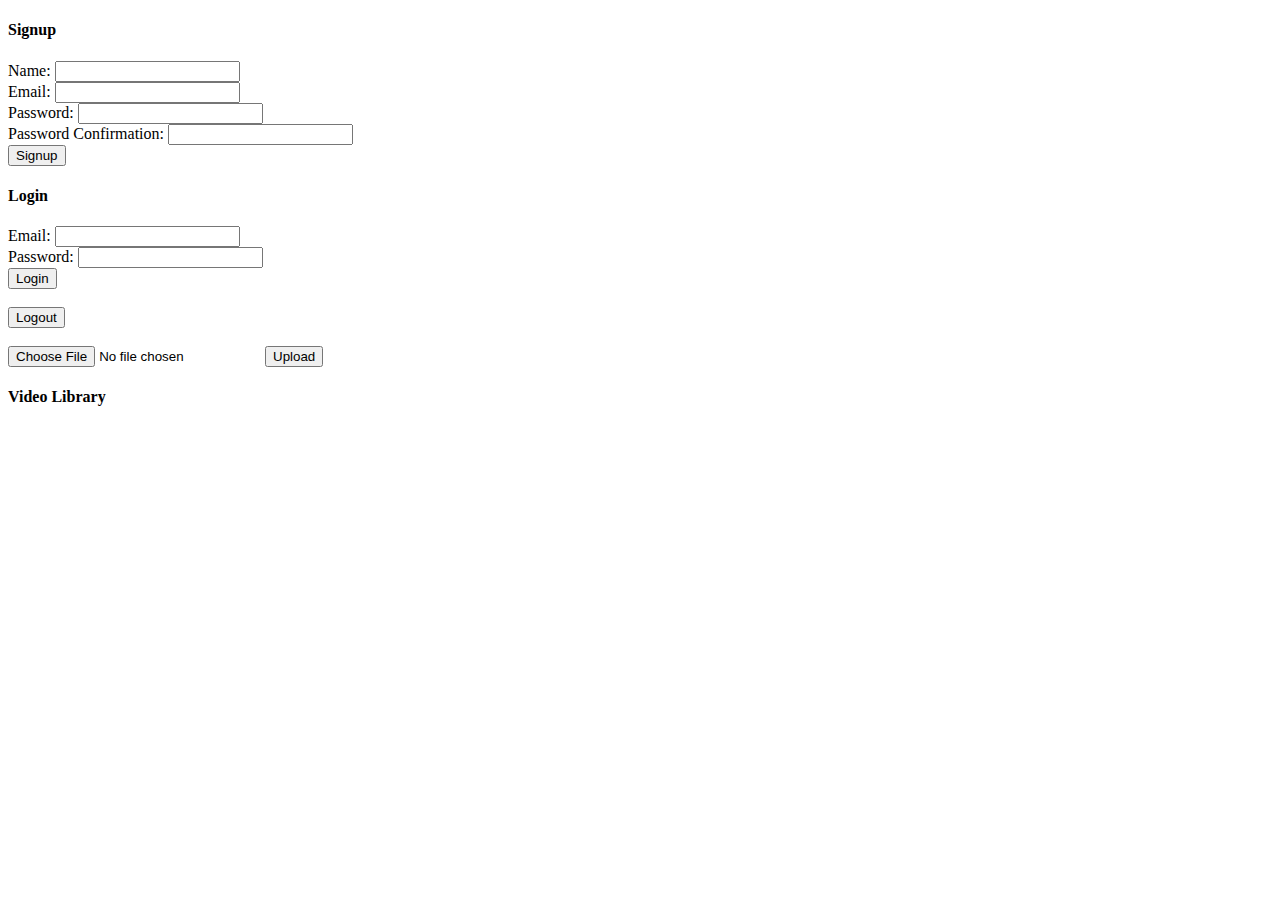
==== index.html @ 5f8f2c02 "gets cloudinary backend working" ====
<!DOCTYPE html>
<html lang="en">
  <head>
    <meta charset="UTF-8" />
    <meta http-equiv="X-UA-Compatible" content="IE=edge" />
    <meta name="viewport" content="width=device-width, initial-scale=1.0" />
    <title>Fetching Sample</title>
  </head>
  <body>
    <!-- Sign up -->
    <div class="signup">
      <h4>Signup</h4>
      <form id="signup">
        <label for="signup-name">Name:</label>
        <input type="text" name="signup-name" id="signup-name" />
        <br />
        <label for="signup-email">Email:</label>
        <input type="text" name="signup-email" id="signup-email" />
        <br />
        <label for="signup-password">Password:</label>
        <input type="password" name="signup-password" id="signup-password" />
        <br />
        <label for="signup-password-confirmation">Password Confirmation:</label>
        <input
          type="password"
          name="signup-password-confirmation"
          id="signup-password-confirmation"
        />
        <br />
        <button type="submit" id="on-signup">Signup</button>
      </form>
    </div>
    <!-- Sign up end -->

    <!-- Login -->
    <div class="login">
      <h4>Login</h4>
      <form id="login">
        <label for="login-email">Email:</label>
        <input type="text" name="login-email" id="login-email" />
        <br />
        <label for="login-password">Password:</label>
        <input type="password" name="login-password" id="login-password" />
        <br />
        <button type="submit" id="on-login">Login</button>
      </form>
    </div>
    <br />
    <!-- Login end -->

    <!-- Logout -->
    <div class="logout">
      <button id="on-logout">Logout</button>
    </div>
    <br />
    <!-- Logout end -->

    <!-- Video Upload -->
    <div class="upload">
      <form id="upload">
        <input type="file" name="file" id="file" />
        <button type="submit" id="on-upload">Upload</button>
      </form>
    </div>
    <!-- Video Upload end -->

    <!-- Video Library -->
    <div class="video-library">
      <h4>Video Library</h4>
      <ul id="videos"></ul>
    </div>
    <!-- Video Library end -->

    <!-- scripts -->
    <!-- <script src="signup.js"></script>
    <script src="login.js"></script>
    <script src="logout.js"></script> -->
    <script type="module" src="main.js"></script>
    <!-- scripts end -->
  </body>
</html>
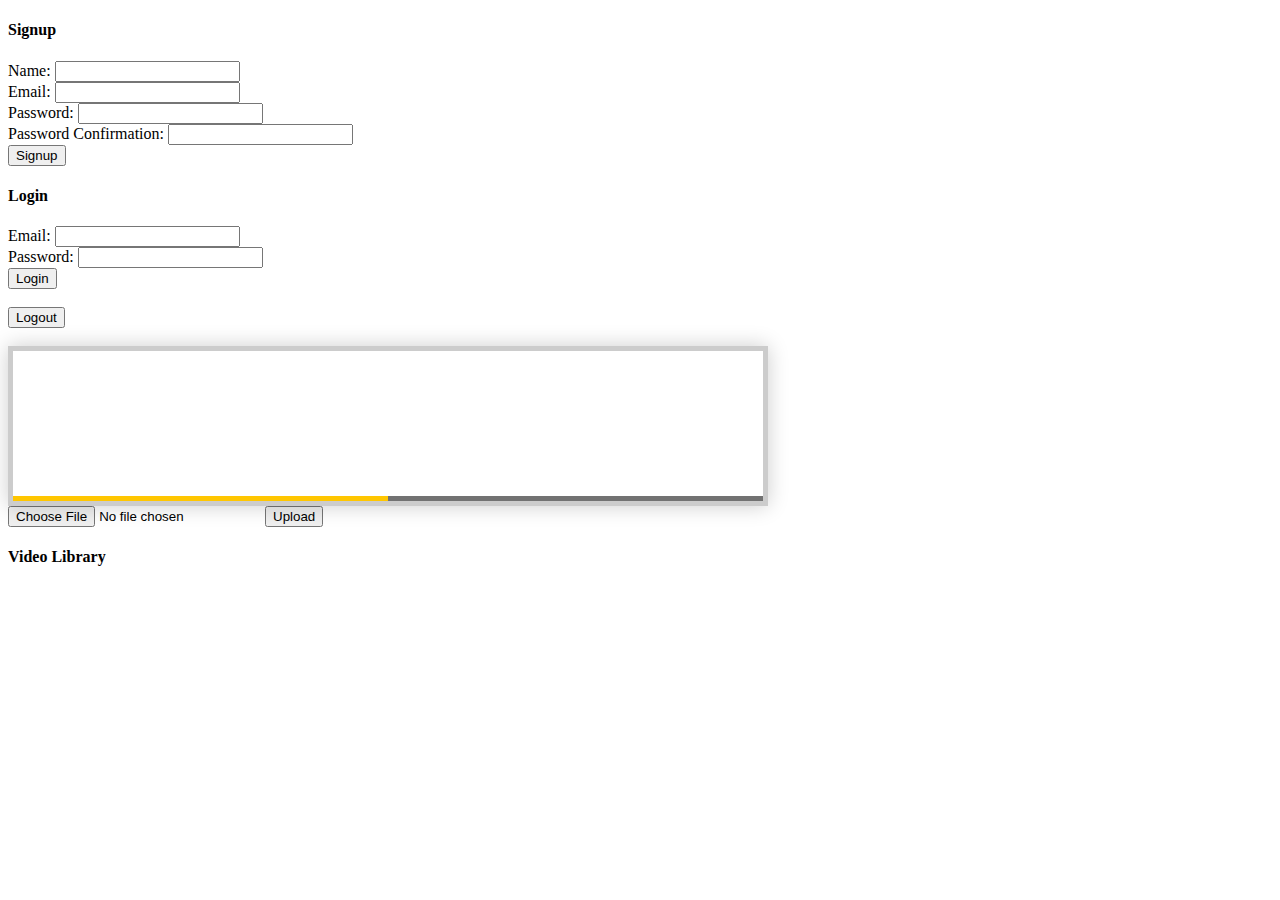
==== commit 25ed5f33: "adds video player" ====
--- a/index.html
+++ b/index.html
@@ -4,6 +4,7 @@
     <meta charset="UTF-8" />
     <meta http-equiv="X-UA-Compatible" content="IE=edge" />
     <meta name="viewport" content="width=device-width, initial-scale=1.0" />
+    <link rel="stylesheet" href="./styles/video-player.css" />
     <title>Fetching Sample</title>
   </head>
   <body>
@@ -55,6 +56,37 @@
     <br />
     <!-- Logout end -->
 
+    <div class="player">
+      <video class="player__video viewer" src="652333414.mp4"></video>
+
+      <div class="player__controls">
+        <div class="progress">
+          <div class="progress__filled"></div>
+        </div>
+        <button class="player__button toggle" title="Toggle Play">►</button>
+        <input
+          type="range"
+          name="volume"
+          class="player__slider"
+          min="0"
+          max="1"
+          step="0.05"
+          value="1"
+        />
+        <input
+          type="range"
+          name="playbackRate"
+          class="player__slider"
+          min="0.5"
+          max="2"
+          step="0.1"
+          value="1"
+        />
+        <button data-skip="-10" class="player__button">« 10s</button>
+        <button data-skip="25" class="player__button">25s »</button>
+      </div>
+    </div>
+
     <!-- Video Upload -->
     <div class="upload">
       <form id="upload">
@@ -72,10 +104,8 @@
     <!-- Video Library end -->
 
     <!-- scripts -->
-    <!-- <script src="signup.js"></script>
-    <script src="login.js"></script>
-    <script src="logout.js"></script> -->
     <script type="module" src="main.js"></script>
+    <script src="videoPlayer.js"></script>
     <!-- scripts end -->
   </body>
 </html>
--- a/styles/video-player.css
+++ b/styles/video-player.css
@@ -0,0 +1,142 @@
+.player {
+  max-width: 750px;
+  border: 5px solid rgba(0, 0, 0, 0.2);
+  box-shadow: 0 0 20px rgba(0, 0, 0, 0.2);
+  position: relative;
+  font-size: 0;
+  overflow: hidden;
+}
+
+/* This css is only applied when fullscreen is active. */
+.player:fullscreen {
+  max-width: none;
+  width: 100%;
+}
+
+.player:-webkit-full-screen {
+  max-width: none;
+  width: 100%;
+}
+
+.player__video {
+  width: 100%;
+}
+
+.player__button {
+  background: none;
+  border: 0;
+  line-height: 1;
+  color: white;
+  text-align: center;
+  outline: 0;
+  padding: 0;
+  cursor: pointer;
+  max-width: 50px;
+}
+
+.player__button:focus {
+  border-color: #ffc600;
+}
+
+.player__slider {
+  width: 10px;
+  height: 30px;
+}
+
+.player__controls {
+  display: flex;
+  position: absolute;
+  bottom: 0;
+  width: 100%;
+  transform: translateY(100%) translateY(-5px);
+  transition: all 0.3s;
+  flex-wrap: wrap;
+  background: rgba(0, 0, 0, 0.1);
+}
+
+.player:hover .player__controls {
+  transform: translateY(0);
+}
+
+.player:hover .progress {
+  height: 15px;
+}
+
+.player__controls > * {
+  flex: 1;
+}
+
+.progress {
+  flex: 10;
+  position: relative;
+  display: flex;
+  flex-basis: 100%;
+  height: 5px;
+  transition: height 0.3s;
+  background: rgba(0, 0, 0, 0.5);
+  cursor: ew-resize;
+}
+
+.progress__filled {
+  width: 50%;
+  background: #ffc600;
+  flex: 0;
+  flex-basis: 50%;
+}
+
+/* unholy css to style input type="range" */
+
+input[type="range"] {
+  -webkit-appearance: none;
+  background: transparent;
+  width: 100%;
+  margin: 0 5px;
+}
+
+input[type="range"]:focus {
+  outline: none;
+}
+
+input[type="range"]::-webkit-slider-runnable-track {
+  width: 100%;
+  height: 8.4px;
+  cursor: pointer;
+  box-shadow: 1px 1px 1px rgba(0, 0, 0, 0), 0 0 1px rgba(13, 13, 13, 0);
+  background: rgba(255, 255, 255, 0.8);
+  border-radius: 1.3px;
+  border: 0.2px solid rgba(1, 1, 1, 0);
+}
+
+input[type="range"]::-webkit-slider-thumb {
+  height: 15px;
+  width: 15px;
+  border-radius: 50px;
+  background: #ffc600;
+  cursor: pointer;
+  -webkit-appearance: none;
+  margin-top: -3.5px;
+  box-shadow: 0 0 2px rgba(0, 0, 0, 0.2);
+}
+
+input[type="range"]:focus::-webkit-slider-runnable-track {
+  background: #bada55;
+}
+
+input[type="range"]::-moz-range-track {
+  width: 100%;
+  height: 8.4px;
+  cursor: pointer;
+  box-shadow: 1px 1px 1px rgba(0, 0, 0, 0), 0 0 1px rgba(13, 13, 13, 0);
+  background: #ffffff;
+  border-radius: 1.3px;
+  border: 0.2px solid rgba(1, 1, 1, 0);
+}
+
+input[type="range"]::-moz-range-thumb {
+  box-shadow: 0 0 0 rgba(0, 0, 0, 0), 0 0 0 rgba(13, 13, 13, 0);
+  height: 15px;
+  width: 15px;
+  border-radius: 50px;
+  background: #ffc600;
+  cursor: pointer;
+}
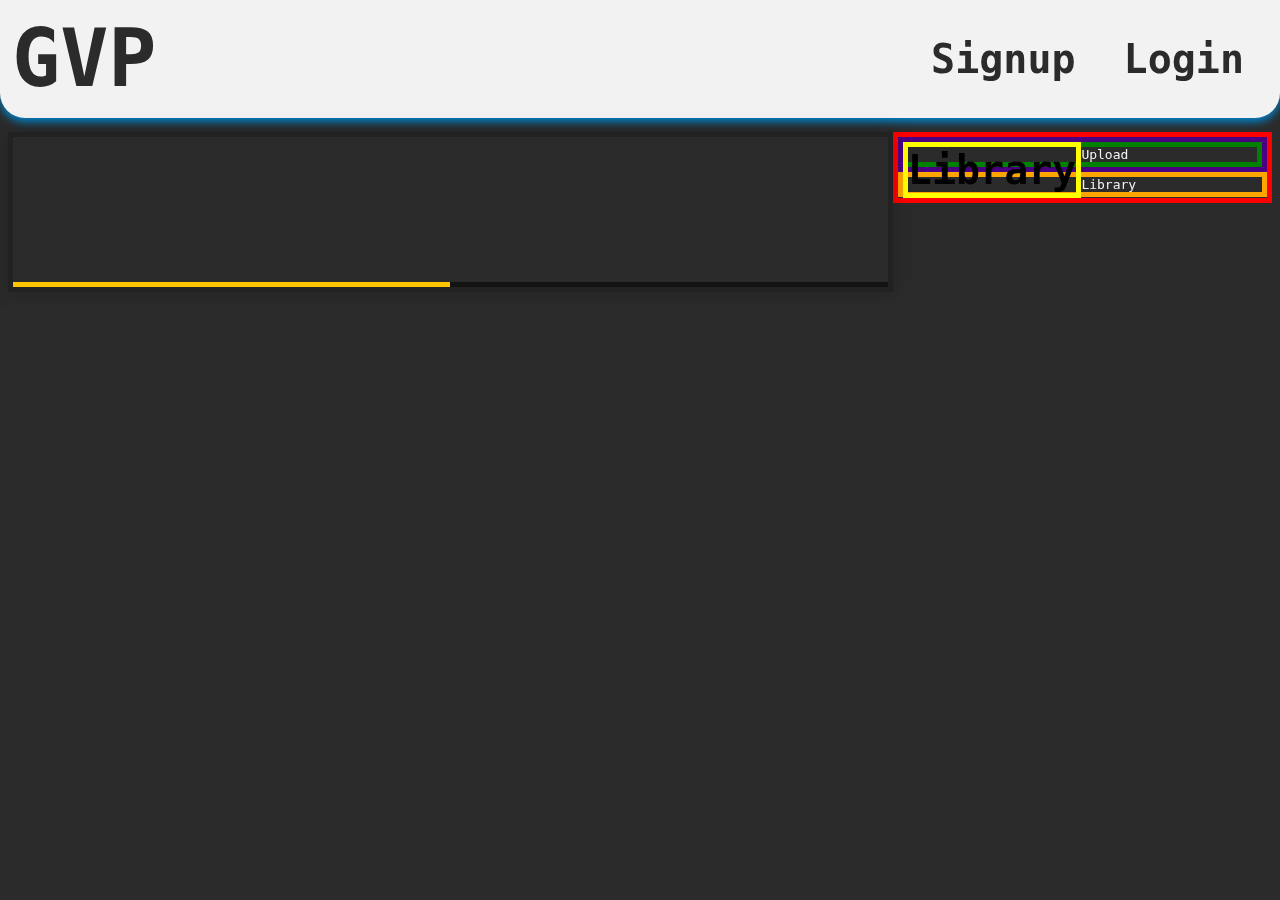
==== commit 14232f59: "adds styles" ====
--- a/index.html
+++ b/index.html
@@ -4,108 +4,161 @@
     <meta charset="UTF-8" />
     <meta http-equiv="X-UA-Compatible" content="IE=edge" />
     <meta name="viewport" content="width=device-width, initial-scale=1.0" />
-    <link rel="stylesheet" href="./styles/video-player.css" />
+    <!-- <link rel="stylesheet" href="./styles/video-player.css" /> -->
+    <link rel="stylesheet" href="./styles/new-main.css" />
+
     <title>Fetching Sample</title>
   </head>
   <body>
-    <!-- Sign up -->
-    <div class="signup">
-      <h4>Signup</h4>
-      <form id="signup">
-        <label for="signup-name">Name:</label>
-        <input type="text" name="signup-name" id="signup-name" />
-        <br />
-        <label for="signup-email">Email:</label>
-        <input type="text" name="signup-email" id="signup-email" />
-        <br />
-        <label for="signup-password">Password:</label>
-        <input type="password" name="signup-password" id="signup-password" />
-        <br />
-        <label for="signup-password-confirmation">Password Confirmation:</label>
-        <input
-          type="password"
-          name="signup-password-confirmation"
-          id="signup-password-confirmation"
-        />
-        <br />
-        <button type="submit" id="on-signup">Signup</button>
-      </form>
-    </div>
-    <!-- Sign up end -->
+    <!-- Page Wrapper -->
+    <div class="wrapper">
+      <!-- Nav -->
+      <div class="nav">
+        <!-- Nav Header -->
+        <div class="nav-header">
+          <h1>GVP</h1>
+        </div>
+        <!-- / EndNav Header -->
 
-    <!-- Login -->
-    <div class="login">
-      <h4>Login</h4>
-      <form id="login">
-        <label for="login-email">Email:</label>
-        <input type="text" name="login-email" id="login-email" />
-        <br />
-        <label for="login-password">Password:</label>
-        <input type="password" name="login-password" id="login-password" />
-        <br />
-        <button type="submit" id="on-login">Login</button>
-      </form>
-    </div>
-    <br />
-    <!-- Login end -->
+        <!-- Login -->
+        <div class="dropdown login nav-element">
+          <h4>Login</h4>
+          <form class="dropdown-content" id="login">
+            <label for="login-email" class="inputs">Email:</label>
+            <input
+              type="text"
+              name="login-email"
+              id="login-email"
+              class="inputs"
+            />
+            <br />
+            <label for="login-password" class="inputs">Password:</label>
+            <input
+              type="password"
+              name="login-password"
+              id="login-password"
+              class="inputs"
+            />
+            <br />
+            <br />
+            <button type="submit" id="on-login" class="btn">Login</button>
+          </form>
+        </div>
+        <!-- Login end -->
 
-    <!-- Logout -->
-    <div class="logout">
-      <button id="on-logout">Logout</button>
-    </div>
-    <br />
-    <!-- Logout end -->
+        <!-- Sign up -->
+        <div class="signup dropdown nav-element">
+          <h4>Signup</h4>
+          <form class="dropdown-content" id="signup">
+            <label for="signup-name" class="inputs">Name:</label>
+            <input
+              type="text"
+              name="signup-name"
+              id="signup-name"
+              class="inputs"
+            />
+            <br />
+            <label for="signup-email" class="inputs">Email:</label>
+            <input
+              type="text"
+              name="signup-email"
+              id="signup-email"
+              class="inputs"
+            />
+            <br />
+            <label for="signup-password" class="inputs">Password:</label>
+            <input
+              type="password"
+              name="signup-password"
+              id="signup-password"
+              class="inputs"
+            />
+            <br />
+            <label for="signup-password-confirmation" class="inputs"
+              >Password Confirm:</label
+            >
+            <input
+              type="password"
+              name="signup-password-confirmation"
+              id="signup-password-confirmation"
+              class="inputs"
+            />
+            <br />
+            <br />
+            <button type="submit" id="on-signup" class="btn">Signup</button>
+          </form>
+        </div>
+        <!-- Sign up end -->
+      </div>
+      <!-- / End Nav -->
 
-    <div class="player">
-      <video class="player__video viewer" src="652333414.mp4"></video>
+      <!-- Main -->
+      <div class="main">
+        <!-- Video PLayer -->
+        <div class="column player">
+          <video class="player__video viewer" src="652333414.mp4"></video>
 
-      <div class="player__controls">
-        <div class="progress">
-          <div class="progress__filled"></div>
+          <div class="player__controls">
+            <div class="progress">
+              <div class="progress__filled"></div>
+            </div>
+            <button class="player__button toggle" title="Toggle Play">►</button>
+            <input
+              type="range"
+              name="volume"
+              class="player__slider"
+              min="0"
+              max="1"
+              step="0.05"
+              value="1"
+            />
+            <input
+              type="range"
+              name="playbackRate"
+              class="player__slider"
+              min="0.5"
+              max="2"
+              step="0.1"
+              value="1"
+            />
+            <button data-skip="-10" class="player__button">« 10s</button>
+            <button data-skip="25" class="player__button">25s »</button>
+          </div>
         </div>
-        <button class="player__button toggle" title="Toggle Play">►</button>
-        <input
-          type="range"
-          name="volume"
-          class="player__slider"
-          min="0"
-          max="1"
-          step="0.05"
-          value="1"
-        />
-        <input
-          type="range"
-          name="playbackRate"
-          class="player__slider"
-          min="0.5"
-          max="2"
-          step="0.1"
-          value="1"
-        />
-        <button data-skip="-10" class="player__button">« 10s</button>
-        <button data-skip="25" class="player__button">25s »</button>
+        <!-- Video PLayer End -->
+
+        <!-- Side Bar -->
+        <div class="column sidebar">
+          <!-- Side Bar Nav -->
+          <div class="sidebar-nav">
+            <div class="sidebar-nav-header"><h4>Library</h4></div>
+            <!-- Upload -->
+            <div class="upload">
+              <span>Upload</span>
+            </div>
+
+            <!-- / End Upload -->
+          </div>
+          <!--/ EndSide Bar Nav -->
+
+          <!-- Library -->
+          <div class="library">
+            <span>Library</span>
+          </div>
+
+          <!-- End Library -->
+        </div>
+
+        <!-- End Side Bar -->
       </div>
+
+      <!-- End Main -->
     </div>
 
-    <!-- Video Upload -->
-    <div class="upload">
-      <form id="upload">
-        <input type="file" name="file" id="file" />
-        <button type="submit" id="on-upload">Upload</button>
-      </form>
-    </div>
-    <!-- Video Upload end -->
-
-    <!-- Video Library -->
-    <div class="video-library">
-      <h4>Video Library</h4>
-      <ul id="videos"></ul>
-    </div>
-    <!-- Video Library end -->
-
+    <!-- End Page Wrapper -->
     <!-- scripts -->
-    <script type="module" src="main.js"></script>
-    <script src="videoPlayer.js"></script>
+    <script type="module" src="./scripts/main.js"></script>
+    <script src="./scripts/videoPlayer.js"></script>
     <!-- scripts end -->
   </body>
 </html>
--- a/styles/new-main.css
+++ b/styles/new-main.css
@@ -0,0 +1,261 @@
+* {
+  margin: 0;
+  padding: 0;
+  box-sizing: border-box;
+}
+
+body {
+  background-color: #2b2b2b;
+}
+
+.wrapper {
+  font-family: monospace;
+  position: relative;
+}
+
+/* FONT */
+h1 {
+  font-size: 80px;
+}
+h4 {
+  font-size: 40px;
+}
+label,
+input {
+  font-size: 18px;
+}
+
+/* Button */
+
+.btn {
+  border: 2px solid #2b2b2b;
+  background-color: #f2f2f2;
+  color: #2b2b2b;
+  padding: 6px 12px;
+  font-size: 16px;
+  cursor: pointer;
+}
+
+.btn:hover {
+  border: 2px solid #2b2b2b;
+  background-color: #2b2b2b;
+  color: #f2f2f2;
+  padding: 6px 12px;
+  font-size: 16px;
+  cursor: pointer;
+}
+
+.nav {
+  box-shadow: 0px 4px 9px #0085cd;
+  background-color: #f2f2f2;
+  color: #2b2b2b;
+  display: block;
+  position: fixed;
+  padding: 12px;
+  width: 100%;
+  border-bottom-right-radius: 25px;
+  border-bottom-left-radius: 25px;
+}
+
+.nav-header {
+  display: inline-block;
+}
+
+.nav-element {
+  position: relative;
+  float: right;
+  margin: 12px;
+  padding: 12px;
+  cursor: pointer;
+}
+
+.dropdown-content {
+  display: none;
+  position: absolute;
+  right: 10px;
+  background-color: #f2f2f2;
+  min-width: 160px;
+  box-shadow: 0px 8px 16px 0px #2b2b2b80;
+  padding: 12px 16px;
+  z-index: 1;
+}
+
+.dropdown:hover .dropdown-content {
+  display: block;
+}
+
+.main {
+  position: relative;
+  content: "";
+  display: table;
+  clear: both;
+  width: 100%;
+  top: 132px;
+  padding: 0 8px;
+}
+
+.column {
+  float: left;
+}
+
+/* Video Player */
+
+.player {
+  border: 5px solid rgba(0, 0, 0, 0.2);
+  position: relative;
+  /* padding: 0 15px; */
+  width: 70%;
+  /* max-width: 900px; */
+  box-shadow: 0 0 20px rgba(0, 0, 0, 0.2);
+  font-size: 0;
+  overflow: hidden;
+}
+
+.player__video {
+  width: 100%;
+}
+
+.player__button {
+  background: none;
+  border: 0;
+  line-height: 1;
+  color: white;
+  text-align: center;
+  outline: 0;
+  padding: 0;
+  cursor: pointer;
+  max-width: 50px;
+}
+
+.player__button:focus {
+  border-color: #ffc600;
+}
+
+.player__slider {
+  width: 10px;
+  height: 30px;
+}
+
+.player__controls {
+  display: flex;
+  position: absolute;
+  bottom: 0;
+  width: 100%;
+  transform: translateY(100%) translateY(-5px);
+  transition: all 0.3s;
+  flex-wrap: wrap;
+  background: rgba(0, 0, 0, 0.1);
+}
+
+.player:hover .player__controls {
+  transform: translateY(0);
+}
+
+.player:hover .progress {
+  height: 15px;
+}
+
+.player__controls > * {
+  flex: 1;
+}
+
+.progress {
+  flex: 10;
+  position: relative;
+  display: flex;
+  flex-basis: 100%;
+  height: 5px;
+  transition: height 0.3s;
+  background: rgba(0, 0, 0, 0.5);
+  cursor: ew-resize;
+}
+
+.progress__filled {
+  width: 50%;
+  background: #ffc600;
+  flex: 0;
+  flex-basis: 50%;
+}
+input[type="range"] {
+  -webkit-appearance: none;
+  background: transparent;
+  width: 100%;
+  margin: 0 5px;
+}
+
+input[type="range"]:focus {
+  outline: none;
+}
+
+input[type="range"]::-webkit-slider-runnable-track {
+  width: 100%;
+  height: 8.4px;
+  cursor: pointer;
+  box-shadow: 1px 1px 1px rgba(0, 0, 0, 0), 0 0 1px rgba(13, 13, 13, 0);
+  background: rgba(255, 255, 255, 0.8);
+  border-radius: 1.3px;
+  border: 0.2px solid rgba(1, 1, 1, 0);
+}
+
+input[type="range"]::-webkit-slider-thumb {
+  height: 15px;
+  width: 15px;
+  border-radius: 50px;
+  background: #ffc600;
+  cursor: pointer;
+  -webkit-appearance: none;
+  margin-top: -3.5px;
+  box-shadow: 0 0 2px rgba(0, 0, 0, 0.2);
+}
+
+input[type="range"]:focus::-webkit-slider-runnable-track {
+  background: #bada55;
+}
+
+input[type="range"]::-moz-range-track {
+  width: 100%;
+  height: 8.4px;
+  cursor: pointer;
+  box-shadow: 1px 1px 1px rgba(0, 0, 0, 0), 0 0 1px rgba(13, 13, 13, 0);
+  background: #ffffff;
+  border-radius: 1.3px;
+  border: 0.2px solid rgba(1, 1, 1, 0);
+}
+
+input[type="range"]::-moz-range-thumb {
+  box-shadow: 0 0 0 rgba(0, 0, 0, 0), 0 0 0 rgba(13, 13, 13, 0);
+  height: 15px;
+  width: 15px;
+  border-radius: 50px;
+  background: #ffc600;
+  cursor: pointer;
+}
+
+.sidebar {
+  border: 5px solid red;
+  width: 30%;
+  float: right;
+}
+
+.sidebar-nav {
+  border: 5px solid indigo;
+}
+
+.sidebar-nav-header {
+  border: 5px solid yellow;
+  /* display: inline-block; */
+  float: left;
+}
+
+.upload {
+  border: 5px solid green;
+  /* display: inline-block; */
+}
+
+.library {
+  border: 5px solid orange;
+}
+
+span {
+  color: #f2f2f2;
+}
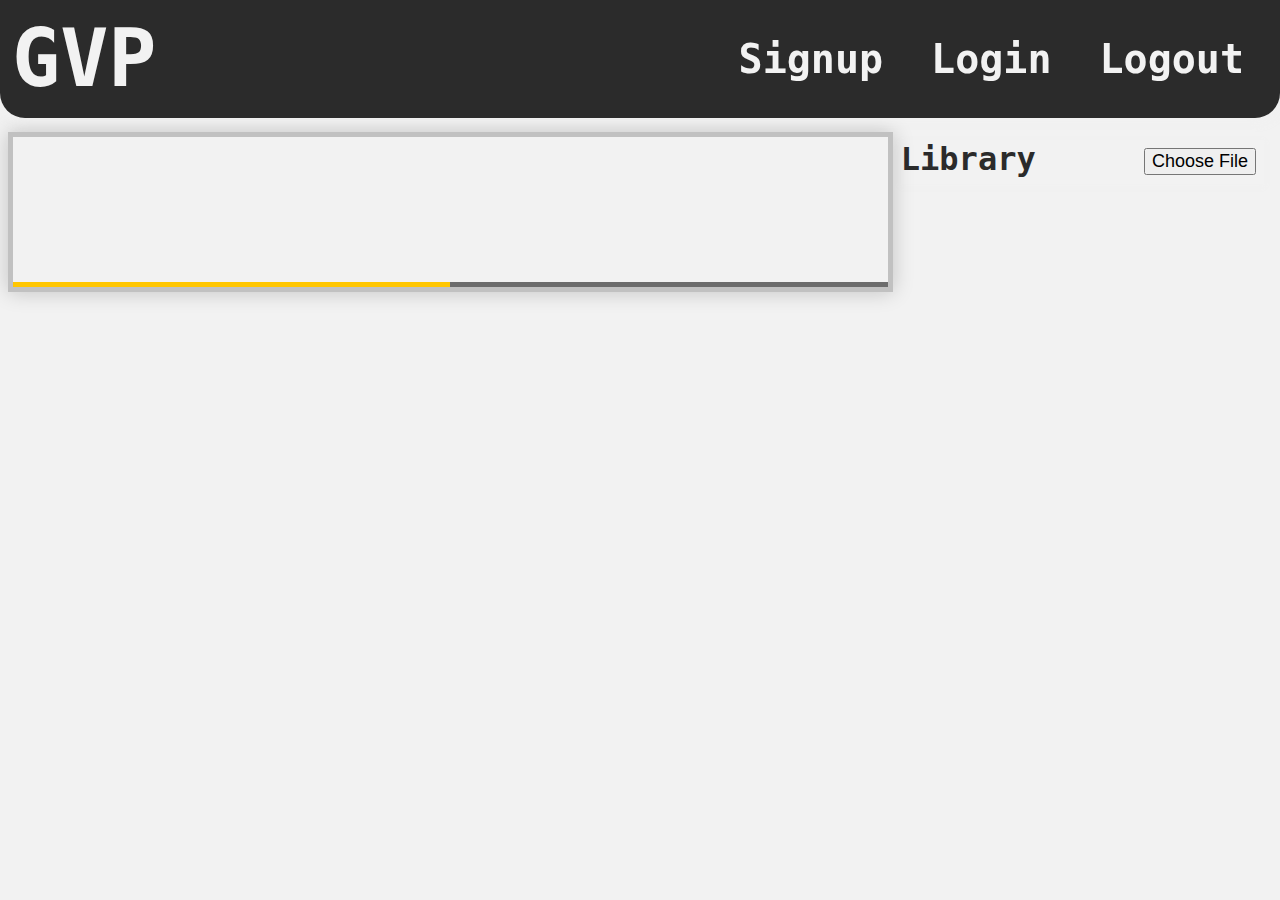
==== commit 7977ae5a: "updates file upload" ====
--- a/index.html
+++ b/index.html
@@ -19,6 +19,11 @@
           <h1>GVP</h1>
         </div>
         <!-- / EndNav Header -->
+        <!-- Logout -->
+        <div class="logout nav-element">
+          <h4 id="on-logout">Logout</h4>
+        </div>
+        <!-- Logout end -->
 
         <!-- Login -->
         <div class="dropdown login nav-element">
@@ -131,19 +136,24 @@
         <div class="column sidebar">
           <!-- Side Bar Nav -->
           <div class="sidebar-nav">
-            <div class="sidebar-nav-header"><h4>Library</h4></div>
-            <!-- Upload -->
-            <div class="upload">
-              <span>Upload</span>
+            <div class="sidebar-nav-header">
+              <h4>Library</h4>
+              <!-- Video Upload -->
+              <div class="upload">
+                <form id="upload">
+                  <input type="file" name="file" id="file" />
+                  <!-- <button type="submit" id="on-upload" class="btn">Upload</button> -->
+                </form>
+              </div>
+              <!-- Video Upload end -->
             </div>
-
-            <!-- / End Upload -->
           </div>
           <!--/ EndSide Bar Nav -->
-
           <!-- Library -->
           <div class="library">
-            <span>Library</span>
+            <div class="videos">
+              <ul id="videos"></ul>
+            </div>
           </div>
 
           <!-- End Library -->
--- a/styles/new-main.css
+++ b/styles/new-main.css
@@ -5,7 +5,7 @@
 }
 
 body {
-  background-color: #2b2b2b;
+  background-color: #f2f2f2;
 }
 
 .wrapper {
@@ -46,15 +46,16 @@
 }
 
 .nav {
-  box-shadow: 0px 4px 9px #0085cd;
-  background-color: #f2f2f2;
-  color: #2b2b2b;
+  box-shadow: 0px 4px 9px #f2f2f280;
+  background-color: #2b2b2b;
+  color: #f2f2f2;
   display: block;
   position: fixed;
   padding: 12px;
   width: 100%;
   border-bottom-right-radius: 25px;
   border-bottom-left-radius: 25px;
+  z-index: 8;
 }
 
 .nav-header {
@@ -73,9 +74,9 @@
   display: none;
   position: absolute;
   right: 10px;
-  background-color: #f2f2f2;
+  background-color: #2b2b2b;
   min-width: 160px;
-  box-shadow: 0px 8px 16px 0px #2b2b2b80;
+  box-shadow: 0px 8px 16px 0px #f2f2f280;
   padding: 12px 16px;
   z-index: 1;
 }
@@ -232,28 +233,53 @@
 }
 
 .sidebar {
-  border: 5px solid red;
   width: 30%;
   float: right;
-}
-
-.sidebar-nav {
-  border: 5px solid indigo;
-}
+  background-color: #f2f2f2;
+  padding: 8px;
+}
+
+/* .sidebar-nav {
+  
+} */
 
 .sidebar-nav-header {
-  border: 5px solid yellow;
-  /* display: inline-block; */
+  background-color: #f2f2f2;
+  width: 100%;
+  height: 44px;
+  box-shadow: 0px 2px 4px #f2f2f280;
+}
+.sidebar-nav-header h4 {
+  font-size: 32px;
+  color: #2b2b2b;
   float: left;
 }
 
 .upload {
-  border: 5px solid green;
-  /* display: inline-block; */
+  float: right;
+  padding: 8px;
+}
+
+#file {
+  width: 112px;
+}
+#upload {
+  cursor: pointer;
 }
 
 .library {
-  border: 5px solid orange;
+  overflow: scroll;
+  max-height: 500px;
+}
+
+#videos video {
+  z-index: 7;
+  display: block;
+  margin-left: auto;
+  margin-right: auto;
+  padding: 8px 0 0 0;
+  width: 90%;
+  cursor: pointer;
 }
 
 span {
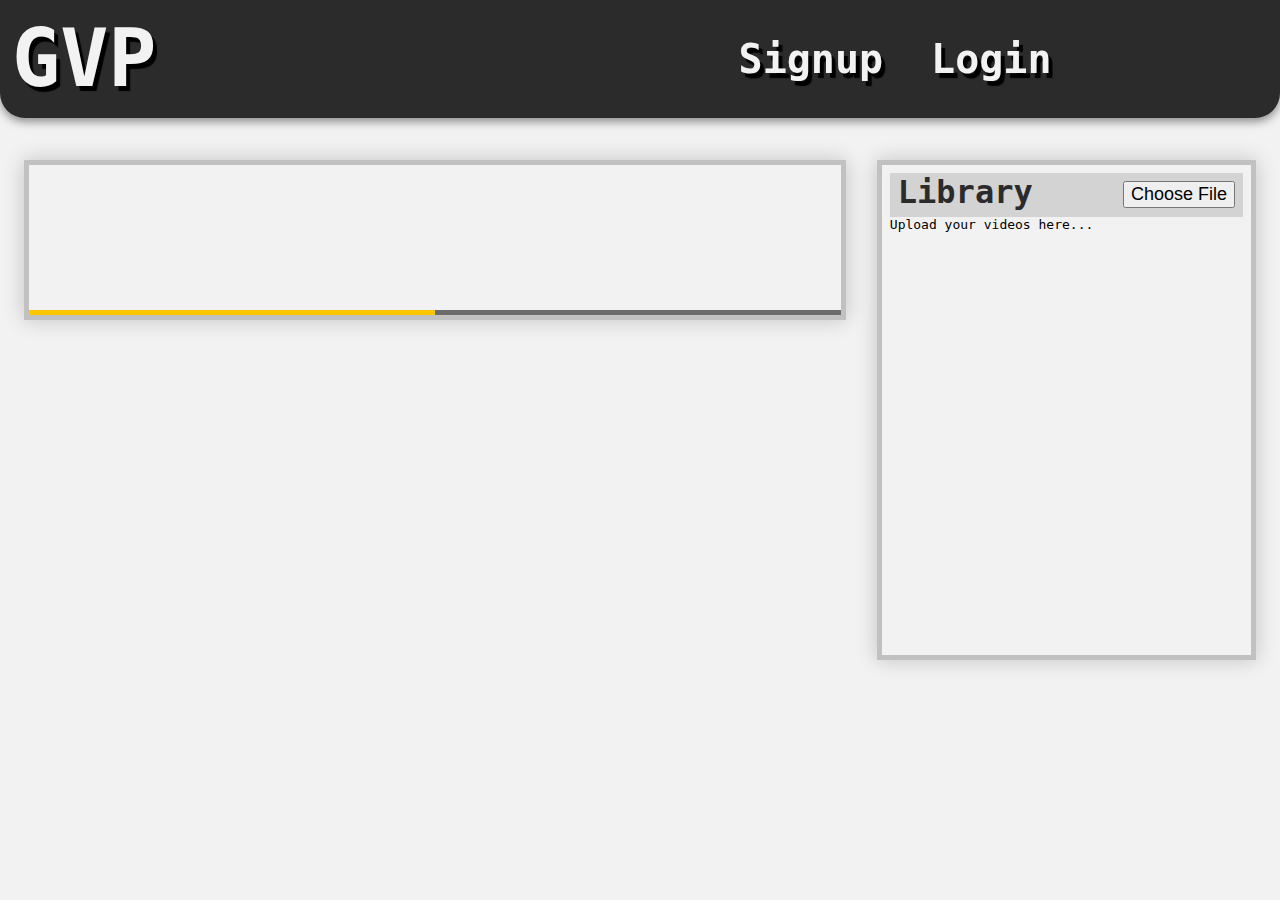
==== commit 160d030b: "changes view depending on sesion status" ====
--- a/index.html
+++ b/index.html
@@ -20,7 +20,7 @@
         </div>
         <!-- / EndNav Header -->
         <!-- Logout -->
-        <div class="logout nav-element">
+        <div class="logout hidden nav-element">
           <h4 id="on-logout">Logout</h4>
         </div>
         <!-- Logout end -->
@@ -152,7 +152,9 @@
           <!-- Library -->
           <div class="library">
             <div class="videos">
-              <ul id="videos"></ul>
+              <ul id="videos">
+                <li>Upload your videos here...</li>
+              </ul>
             </div>
           </div>
 
--- a/styles/new-main.css
+++ b/styles/new-main.css
@@ -46,7 +46,7 @@
 }
 
 .nav {
-  box-shadow: 0px 4px 9px #f2f2f280;
+  box-shadow: 0px 4px 9px #302f2f80;
   background-color: #2b2b2b;
   color: #f2f2f2;
   display: block;
@@ -56,6 +56,7 @@
   border-bottom-right-radius: 25px;
   border-bottom-left-radius: 25px;
   z-index: 8;
+  text-shadow: 4px 5px 1px black;
 }
 
 .nav-header {
@@ -68,6 +69,10 @@
   margin: 12px;
   padding: 12px;
   cursor: pointer;
+}
+
+.hidden {
+  visibility: hidden;
 }
 
 .dropdown-content {
@@ -91,7 +96,7 @@
   display: table;
   clear: both;
   width: 100%;
-  top: 132px;
+  top: 160px;
   padding: 0 8px;
 }
 
@@ -105,11 +110,13 @@
   border: 5px solid rgba(0, 0, 0, 0.2);
   position: relative;
   /* padding: 0 15px; */
-  width: 70%;
+  width: 65%;
+  /* max-height: 600px; */
   /* max-width: 900px; */
   box-shadow: 0 0 20px rgba(0, 0, 0, 0.2);
   font-size: 0;
   overflow: hidden;
+  margin-left: 16px;
 }
 
 .player__video {
@@ -237,6 +244,10 @@
   float: right;
   background-color: #f2f2f2;
   padding: 8px;
+  box-shadow: 0 0 20px rgba(0, 0, 0, 0.2);
+  border: 5px solid rgba(0, 0, 0, 0.2);
+  min-height: 500px;
+  margin-right: 16px;
 }
 
 /* .sidebar-nav {
@@ -244,7 +255,8 @@
 } */
 
 .sidebar-nav-header {
-  background-color: #f2f2f2;
+  background-color: lightgray;
+  padding-left: 8px;
   width: 100%;
   height: 44px;
   box-shadow: 0px 2px 4px #f2f2f280;
@@ -269,7 +281,7 @@
 
 .library {
   overflow: scroll;
-  max-height: 500px;
+  max-height: 600px;
 }
 
 #videos video {
